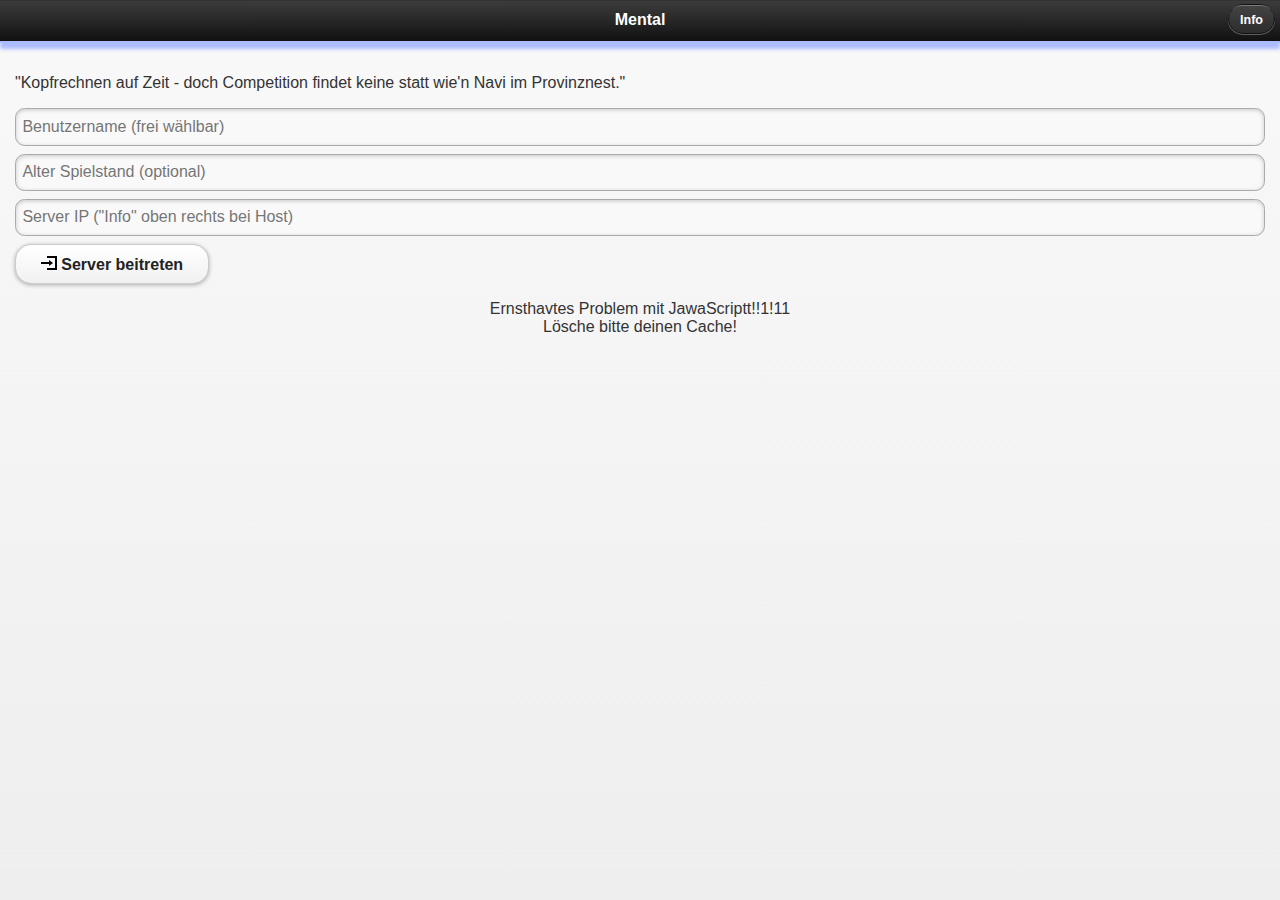
==== html/index.html @ d840814d "aufgeräumt und das wheel läuft jetzt mit 144Hz" ====
<!DOCTYPE html>
<html encoding="UTF-8">
<head>
    <meta content="text/html;charset=utf-8" http-equiv="Content-Type">
    <meta content="utf-8">
    <meta name="viewport" content="width=device-width, initial-scale=1, user-scalable=no" /> 
    <meta content="no-cache"><!-- TODO -->
    
    <link rel="stylesheet" href="jQuery/jquery.mobile-1.2.1.min.css" />
    <script src="jQuery/jquery-1.8.3.min.js"></script>
    <script src="jQuery/jquery.mobile-1.2.1.min.js"></script>
    
    <script src="constants.js" type="text/javascript"></script>
    <script src="utils.js" type="text/javascript"></script>
    <script src="icons.js" type="text/javascript"></script>
    <script src="navigation.js" type="text/javascript"></script>
    <script src="cookies.js" type="text/javascript"></script>
    <script src="commandSet.js" type="text/javascript"></script>
    <script src="communication.js" type="text/javascript"></script>
    <script src="generalObservers.js" type="text/javascript"></script>
    <script src="player.js" type="text/javascript"></script>
    
    <script src="fWelcome.js" type="text/javascript"></script>
    <script src="fCountdown.js" type="text/javascript"></script>
    <script src="fGame.js" type="text/javascript"></script>
    <script src="fLobby.js" type="text/javascript"></script>
    <script src="fScoreboard.js" type="text/javascript"></script>
    <script src="fShop.js" type="text/javascript"></script>
	<script src="fWheelOfFortune.js" type="text/javascript"></script>
    
    <script src="graphics/pixi.min.js"></script>
    <script src="tgm/movements.js"></script>
    <script src="tgm/graphicObjects.js"></script>
    <script src="tgm/track.js"></script>
    <script src="tgm/train.js"></script>
    <script src="tgm/map.js"></script>
    <script src="tgm/graphics.js"></script>
    <script src="tgm/mainTGMFrame.js"></script>
    
    <script src="main.js" type="text/javascript"></script>
    
    <link rel="stylesheet" href="style.css"/>
</head>
<body onclick="byID('headerMenu').style.display = 'none';">
    <!-- used for default countdown, if no other countdown container should be displayed -->
    <span style="position:absolute;top:-200px;opacity:0;" id="countdownHack"></span>
    <!-- blur hack: wird gefocused, um den focus aus input felder zu nehmen -->
    <form onsubmit="return false;" action="#" data-ajax="false" style="position:absolute;top:-300px;opacity:0;"><input type="submit" id="blurHack"></form>
    <div id="page_" data-role="page" data-fullscreen="true">
        <div id="infobox"><p id="infoboxContent">test</p></div>
        <div id="menu" data-role="header">
            <a id="disconnect" style="display:none;" href="#" class="ui-btn-left" onclick="disconnect();">Ende</a>
            <a id="toLobby" style="display:none;" href="#" class="ui-btn-left" onclick="leaveGame();">Raus hier</a>
            <h1>Mental</h1>
            <a href="#" class="ui-btn-right" onclick="setTimeout(function(){byID('headerMenu').style.display = 'inline-block';},50);updateLocalIP();">Info</a>
        </div>
        <div id="main" data-role="content">
            <div id="headerMenu" style="display:none;font-size:0.8em;">
                <p><span id="localIP"></span><br>
                <span id="gameString"></span><br>
                <span style="color:#fff;margin-top:5px;" class="btn" onclick="byID('headerMenu').style.display = 'none';">Schlie&szlig;en</span></p>
            </div>
            <div id="welcome" class="frame">
                <p>"Kopfrechnen auf Zeit - doch Competition findet keine statt wie'n Navi im Provinznest."</p>
                <p>
                    <input placeholder="Benutzername (frei wählbar)" type="text" id="name"/>
                    <input placeholder="Alter Spielstand (optional)" type="text" id="gameStringInput"/>
                    <input placeholder='Server IP ("Info" oben rechts bei Host)' type="text" id="ip"/>
                    <a style="max-width:12em;" id="connect" href="#" onclick="onServerJoinClick();" data-role="button"><span data-icon="account-login"></span>Server beitreten</a> 
                    <!--Oder:<br>
                    <a style="max-width:12em;" id="scan" href="#" onclick="netManager.scan(listAvailableServers);navigation.openFrames(serverLobbyFrame);" data-role="button"><span data-icon="magnifying-glass"></span>Server suchen</a> -->
                </p>
                <p>
                </p>
            </div>
            <div id="listGamesFrame" class="frame"><!-- auch das Lobby Frame-->
                <h2>Lobby</h2>
                <div id="gamesList">
                    
                </div>
                <p>
                    <a class="btn" data-role="button" href="#" onclick="navigation.openFrames(shoppingFrame);" style="max-width:40em;"><span data-icon="cart"></span>Zum Shop</a> <br>
					<a class="btn" data-role="button" href="#" onclick="navigation.openFrames(wheelOfFortuneFrame);" style="max-width:40em;"><span data-icon="target"></span>Zum Glücksrad</a>
                </p>
            </div>
            <div id="listServersFrame" class="frame">
                <h2>Verfügbare Server</h2>
                <div id="serversList">
                    
                </div>
            </div>
            <div id="countdownFrame" class="frame">
                <div style="text-align:center;">
                    <p style="display:inline;margin:auto;" id="bigCountdown"></p>
                </div>
            </div>
            <div id="mainFrame" class="frame" style="text-align:center;padding-top:2.3em;">
                <div style="left:0;position:absolute;text-align:center;margin-top:-2.3em;padding:0;width:100%;">
                    <div id="messageContainerDivision">
                        <p id="messageContainer"></p>
                    </div>
                </div>
                <form data-ajax="false" onsubmit="sendAnswer(); return false;" action="#"><!-- return false causes the form not to be submitted-->
                    <p style="margin: 0;display:inline-block;">
                        <span id="exercise" class="exerciseUI" style="border-radius: 8px 0px 0px 8px;text-align:right;">Bitte warten...
                        </span><input class="exerciseUI" type="number" style="border-radius: 0px 8px 8px 0px;max-width:4.5em;" data-role="none" placeholder="?" id="answer" onkeydown="document.onkeydown(event);"/>
                        <span id="exerciseCountdown"></span>
                        <!-- kleiner hack, einige browser benoetigen den submit button, und auf enter druck fokussieren sie darauf 
                             das hier interpretiert das dann als senden und fokussiert wieder die eingabe -->
                        
                        <input id="answerFormSubmit" type="submit" value="Submit" style="position:absolute;top:-200px;left:-200px;" onfocus="sendAnswer();byID('answer').focus();" /> 
                    </p>
                </form>
                <div id="beatBob" class="lvlProgress">
                    <span style="width:49.9%;display:block;float:left;border-radius: 4px 0px 0px 4px;" class="lvlProgress"><span id="beatBobBarLeft" style="width:56%" class="lvlProgressBar"></span></span>
                    <span style="width:49.9%;display:block;float:right;border-radius: 0px 4px 4px 0px;" class="lvlProgress"><span id="beatBobBarRight" style="width:80%" class="lvlProgressBar"></span></span>
                </div>
                <table id="numpadTable">
                    <tr>
                        <td><span class="btn" onmousedown="numpad(7)">7</span></td>
                        <td><span class="btn" onmousedown="numpad(8)">8</span></td>
                        <td><span class="btn" onmousedown="numpad(9)">9</span></td>
                    </tr>
                    <tr>
                        <td><span class="btn" onmousedown="numpad(4)">4</span></td>
                        <td><span class="btn" onmousedown="numpad(5)">5</span></td>
                        <td><span class="btn" onmousedown="numpad(6)">6</span></td>
                    </tr>
                    <tr>
                        <td><span class="btn" onmousedown="numpad(1)">1</span></td>
                        <td><span class="btn" onmousedown="numpad(2)">2</span></td>
                        <td><span class="btn" onmousedown="numpad(3)">3</span></td>
                    </tr>
                    <tr>
                        <td><span class="btn" onmousedown="numpadDel()">-</span></td>
                        <td><span class="btn" onmousedown="numpad(0)">0</span></td>
                        <td><span id="sendAnswer" class="btn" onclick="sendAnswer()">></span></td>
                    </tr>
                </table>
            </div>
            <div id="scoreboardFrame" class="frame">
                <table id="scoreboard">
                    <thead>
                        <tr>
                            <th></th>
                            <th data-priority="3" style="">Name</th>
                            <th data-priority="1">Score</th>
                            <th>Level</th>
                        </tr>
                    </thead>
                    <tbody id="scoreboardBody">
                        <tr><td>loading...</td><td>loading...</td><td>loading...</td>
                            <td>loading...</td><td>loading...</td><td>loading...</td></tr>
                    </tbody>
                </table>
                <div id="voting"></div>
            </div>
            <div id="shoppingFrame" class="frame">
                <div style='padding:10px;'>
                    <div id="shopUserInfo" class="userInfo">
                        <span style="float:right;font-style:italic;font-weight:normal;"><span data-icon="key"></span>Level <span data-field-key="playerLevel"></span> - $<span data-field-key="playerMoney"></span></span>
                        <span>Hallo <span data-field-key="playerName"></span>!</span>
                    </div>
                    <div id="shopItemList" style="opacity:0;"></div>
                    <p>
                        <a class="btn" data-role="button" href="#" onclick="byID('toLobby').click();" style="max-width:16em;"><span data-icon="people"></span>Back to Lobster</a>
                    </p>
                </div>
            </div>
			<div id="wheelOfFortuneFrame" class="frame">
                <div style='padding:10px;'>
                    <div class="userInfo">
                        <span style="float:right;font-style:italic;font-weight:normal;"><span data-icon="key"></span>Level <span data-field-key="playerLevel"></span> -Spins <span data-field-key="playerSpins"></span> - $<span data-field-key="playerMoney"></span></span>
                        <span>Hallo <span data-field-key="playerName"></span>!</span>
                    </div>
                        <div id="wheelSpace" style="text-align:center;">
                            <h2><span id="prizeTextField">spin 2 win</span></h2>
                            <p>
                                    <img src="graphics/wof/wheel.png" id="wheel" alt="fortuneWheel">
                                    <img style="position:absolute;" src="graphics/wof/pin.png" id="pin" alt="fortuneWheelPin">
                            </p>
                        </div>	
                        <div style="text-align:center;">
                            <p>
                                <a id="spinButton" class="btn" data-role="button" href="#" onclick="spin();" style="max-width:16em;"><span data-icon="target"></span><span id="spinButtonText">Spin the wheel!</span></a>
                            </p>
                                                <p>
                                <a id="buySpinButton" class="btn" data-role="button" href="#" onclick="buySpin();" style="max-width:16em;"><span data-icon="cart"></span>buy a spin</a>
                            </p>
                        </div>
                </div>
            </div>
            <p style="text-align:center;" id="warning">Ernsthavtes Problem mit JawaScriptt!!1!11<br>Lösche bitte deinen Cache!</p>
            <div id="console">&nbsp;</div>
            <p id="msgBox" class="msgBox">test</p>
        </div>
    </div>
    <div id="mainTrainGameFrame" class="frame">
        
    </div>
</body>
</html>
---- html/style.css ----
* {transition: font-size 0.5s, padding 0.5s, top 1.5s, left 0.5s, width 0.5s, height 0.5s, opacity 0.5s, color 0.5s, background 0.5s, box-shadow 0.5s;text-shadow:none;}

table {border: none; margin:auto;} table * {border:none}


body {
    font-family: Arial, Sans;
    margin: 0;
    padding: 0;
}

#mainTrainGameFrame {
    margin: 0;
    overflow: hidden;
    width: 100%;
    height: 100%;
}

#console {
    border: 2px solid #abf;
    background-color: white;
    padding: 10px;
    font-family: "Ubuntu Mono", "Mono Space", mono;
    overflow-y: scroll;
    height: 500px;
    display: none;
}

#menu {
    background-color: #ccf;
    border-bottom: 2px solid #abf;
    box-shadow: 0px 0.15cm 0.1cm #aabbff;
    /*position: fixed;*/
    width: 100%;
}

#headerMenu {
    position: absolute;
    top: 3.5em;
    right: 10px;
    border: 1px solid #abf;
    border-radius: 0.5em;
    width: auto;
    display: inline-block;
    padding: 0px 20px;
    background-color: black;
    opacity: 0.8;
    color: white;
}

#page_ {
    background-color: #fcfcfc;
}

.msgBox {
    display: none;
    transition: top 0s, opacity 0.5s;
    padding: 10px;
    color: #000;
    text-align: center;
    position: absolute;
    left:0px;
    margin:auto;
    width: 60%;
    max-width: 25em;
    min-height: 10%;
    border-radius: 10px;
    opacity: 0.7;
    background-color: #ddd;
    background: -moz-linear-gradient(top, #ddd 0%, #eee 50%, #ddd 100%);
    background: linear-gradient(top, #ddd 0%, #eee 50%, #ddd 100%);
    box-shadow: 0px 0px 5px #999;
}

.msgBoxError {
    background-color: #fdd;
    background: -moz-linear-gradient(top, #eaa 0%, #fcc 50%, #eaa 100%);
    background: linear-gradient(top, #eaa 0%, #fcc 50%, #eaa 100%);
}

.frame {
    display: none;
}

.btn, input, a {
    box-shadow: 0px 0px 0.2em #abf;
    border-radius: 0.1em;
    display: inline-block;
    border: 1px solid #abf;
}

.btnInput {
    float:right;
    margin-right:18px;
    margin-top:2px;
    border-radius:10px;
    cursor:pointer;
}

.btn {
    min-width: 3em;
    text-align: center;
    color: black;
    padding: 3px;
    font-size: 0.8em;
    border-radius: 0.5em;
    display:inline-block;
    transition: background 0s;
}

.btn + .btn {
    margin: 0px 3px 3px 0px;
}

.btn:hover {
    cursor: pointer;
    background-color: #abf;
}

.disabled, .disabled:hover {
    background-color: #ddd;
    opacity: 0.5;
    cursor: default;
}

.selectListItem {
    border-radius: 4px;
    background-color: #eaeaea;
    color: black;
    margin: auto;
    padding: 6px;
    margin-top: 5px;
    cursor: pointer;
    text-align: left;
}

.selectListItem:hover {
    background-color: #e9e9e9;
    box-shadow: 0px 0px 0.2em #666;
}

.selectListItem span {
    text-align: left;
}

.exerciseUI {
    padding:5px;
    background-color:white;
    border:0;
    margin:0;
    height:auto;
    box-shadow: none;
    font-size: 1em;
    min-width: 100px;
    display:inline-block;
}
.exerciseUI:hover, .exerciseUI:focus {border:0;box-shadow:0;}

#exerciseCountdown {
    display: none;
    font-weight: bold;
    font-size:1em;
    padding: 5px;
    padding-left: 10px;
}

#numpadTable .btn {
    min-width: 0;
    padding: 1.8em;
    width: 2em;
    margin: 0 0.6em 0.6em 0;
    font-weight: bold;
    opacity:0;
}

#messageContainerDivision {
    margin: 10px auto 0px auto;
    display: inline-block;
    opacity: 0;
    overflow-y:hidden; 
    height:1.2em;
    background-color: #c1cfff; 
    padding: 0px 5px 5px 5px;
    border-radius: 5px;
}

#pointGained {
    animation: pointsGainedAnimation;
}

@keyframes pointsGainedAnimation {
    
}



#beatBob {
    width: 70%;
    margin: 10px 15% 5px 15%;
    padding: auto;
    display: none;
}

#beatBobBarLeft {
    background-color: #f22;
    border-radius: 4px 0px 0px 4px;
    float:right;
    transition: background 2s, width 2s;
}

#beatBobBarRight {
    background-color: #2f2;
    border-radius: 0px 4px 4px 0px;
    transition: background 2s, width 2s;
}



#scoreboardFrame {
    text-align: center;
}

#voting {
    font-size: 0.9em;
    transition-duration: 0s;
    transition: width 0s;
}

#scoreboard {
    text-align: left;
    border-radius: 3px;
    background-color: #ededed;
    margin: 6px auto 10px auto;
}

#scoreboard td {
    border-top: 4px solid white;
    padding: 12px;
    padding-top:0px;
    padding-bottom:0px;
}
#scoreboard td + td { border-left: 2px solid white;margin:0;}

#scoreboard th {
    padding: 12px;
    padding-top:0px;
    padding-bottom:0px;
    margin: 0;
}

.lvlProgress {
    display:inline-block;
    width:60px;
    background-color:#dadada;
    border-radius:4px;
}

.lvlProgressBar {
    width:0%;
    padding:0;
    background-color:#7cf;
    box-shadow: 0px 0px 3px #888;
    display:block;
    opacity:0.5;
    border-radius:4px;
    height: 0.75em;
}




.userInfo {
    color: #444;
    border-radius: 5px;
    padding: 10px;
    box-shadow: 0px 0px 5px #999;
    font-size: 1em;
    font-weight: bold;
    margin-bottom: 12px;
    transition: height 0s;
}

.shopItem {
    border-radius: 5px;
    background-color: #eaeaea;
    box-shadow: 0px 0px 5px #abf;
    padding: 10px;
    margin-bottom: 12px;
    border: 1px solid #abf;
    transition-duration: 0;
}

.shopItem td {
    vertical-align: top;
    height: auto;
}

.shopItem .btn {
    padding: 0.5em;
    width: 6.5em;
}




#infobox {
    opacity: 0.7;
    position: absolute;
    top: -2cm;
    left: 0;
    text-align: center;
    max-width: 80%;
}

#infobox p {
    display: inline-block;
    margin: auto;
    background-color: #000000;
    color: #ffffff;
    border-radius: 0.15cm;
    padding: 0.1cm 0.1cm 0.1cm 0.1cm;
}
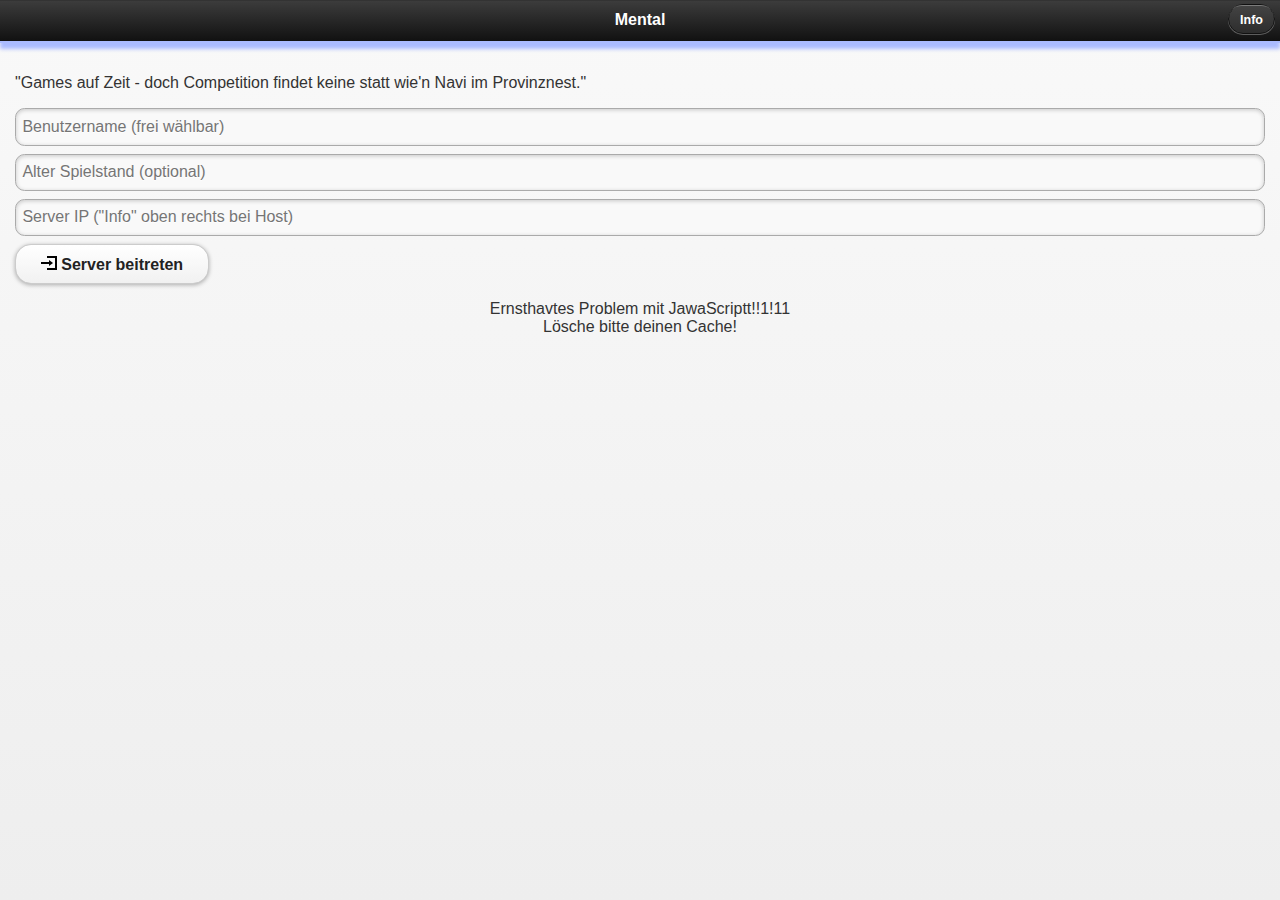
==== commit c19e1fc9: "wheeloffortune improvements + trainGame train explodes improvements" ====
--- a/html/index.html
+++ b/html/index.html
@@ -1,6 +1,7 @@
 <!DOCTYPE html>
 <html encoding="UTF-8">
 <head>
+    <title>Mental</title>
     <meta content="text/html;charset=utf-8" http-equiv="Content-Type">
     <meta content="utf-8">
     <meta name="viewport" content="width=device-width, initial-scale=1, user-scalable=no" /> 
@@ -20,21 +21,23 @@
     <script src="generalObservers.js" type="text/javascript"></script>
     <script src="player.js" type="text/javascript"></script>
     
+    <script src="graphics/pixi.min.js"></script>
+    <script src="graphics/graphicObjects.js"></script>
+    <script src="graphics/graphics.js"></script>
+    
     <script src="fWelcome.js" type="text/javascript"></script>
     <script src="fCountdown.js" type="text/javascript"></script>
     <script src="fGame.js" type="text/javascript"></script>
     <script src="fLobby.js" type="text/javascript"></script>
     <script src="fScoreboard.js" type="text/javascript"></script>
     <script src="fShop.js" type="text/javascript"></script>
-	<script src="fWheelOfFortune.js" type="text/javascript"></script>
-    
-    <script src="graphics/pixi.min.js"></script>
+    <script src="fWheelOfFortune.js" type="text/javascript"></script>
+    
     <script src="tgm/movements.js"></script>
-    <script src="tgm/graphicObjects.js"></script>
     <script src="tgm/track.js"></script>
     <script src="tgm/train.js"></script>
     <script src="tgm/map.js"></script>
-    <script src="tgm/graphics.js"></script>
+    <script src="tgm/particles.js"></script>
     <script src="tgm/mainTGMFrame.js"></script>
     
     <script src="main.js" type="text/javascript"></script>
@@ -61,7 +64,7 @@
                 <span style="color:#fff;margin-top:5px;" class="btn" onclick="byID('headerMenu').style.display = 'none';">Schlie&szlig;en</span></p>
             </div>
             <div id="welcome" class="frame">
-                <p>"Kopfrechnen auf Zeit - doch Competition findet keine statt wie'n Navi im Provinznest."</p>
+                <p>"Games auf Zeit - doch Competition findet keine statt wie'n Navi im Provinznest."</p>
                 <p>
                     <input placeholder="Benutzername (frei wählbar)" type="text" id="name"/>
                     <input placeholder="Alter Spielstand (optional)" type="text" id="gameStringInput"/>
@@ -167,25 +170,22 @@
                     </p>
                 </div>
             </div>
-			<div id="wheelOfFortuneFrame" class="frame">
+	    <div id="wheelOfFortuneFrame" class="frame">
                 <div style='padding:10px;'>
                     <div class="userInfo">
-                        <span style="float:right;font-style:italic;font-weight:normal;"><span data-icon="key"></span>Level <span data-field-key="playerLevel"></span> -Spins <span data-field-key="playerSpins"></span> - $<span data-field-key="playerMoney"></span></span>
+                        <span style="float:right;font-style:italic;font-weight:normal;"><span data-icon="key"></span>Level <span data-field-key="playerLevel"></span> - Spins <span data-field-key="playerSpins"></span> - $<span data-field-key="playerMoney"></span></span>
                         <span>Hallo <span data-field-key="playerName"></span>!</span>
                     </div>
                         <div id="wheelSpace" style="text-align:center;">
                             <h2><span id="prizeTextField">spin 2 win</span></h2>
-                            <p>
-                                    <img src="graphics/wof/wheel.png" id="wheel" alt="fortuneWheel">
-                                    <img style="position:absolute;" src="graphics/wof/pin.png" id="pin" alt="fortuneWheelPin">
-                            </p>
-                        </div>	
+                            <p id= "wheelGraphics"></p>
+                        </div>
                         <div style="text-align:center;">
                             <p>
-                                <a id="spinButton" class="btn" data-role="button" href="#" onclick="spin();" style="max-width:16em;"><span data-icon="target"></span><span id="spinButtonText">Spin the wheel!</span></a>
+                                <span id="spinButton" class="btn btnLarge" onclick="wheelOfFortuneFrame.spin();" style="max-width:16em;"><span data-icon="target"></span><span id="spinButtonText">Spin the wheel!</span></span>
                             </p>
-                                                <p>
-                                <a id="buySpinButton" class="btn" data-role="button" href="#" onclick="buySpin();" style="max-width:16em;"><span data-icon="cart"></span>buy a spin</a>
+                            <p>
+                                <span id="buySpinButton" class="btn btnLarge" onclick="wheelOfFortuneFrame.buySpin();" style="max-width:16em;"><span data-icon="cart"></span>buy a spin</span>
                             </p>
                         </div>
                 </div>
@@ -194,6 +194,9 @@
             <div id="console">&nbsp;</div>
             <p id="msgBox" class="msgBox">test</p>
         </div>
+    </div>
+    <div id="clickHandler" style="position:absolute;top:0;left:0;width:100%;height:100%;padding:0;margin:0;display:none;">
+        
     </div>
     <div id="mainTrainGameFrame" class="frame">
         
--- a/html/style.css
+++ b/html/style.css
@@ -11,6 +11,7 @@
 
 #mainTrainGameFrame {
     margin: 0;
+    background-color: #111;
     overflow: hidden;
     width: 100%;
     height: 100%;
@@ -83,6 +84,7 @@
 }
 
 .btn, input, a {
+    text-decoration: none;
     box-shadow: 0px 0px 0.2em #abf;
     border-radius: 0.1em;
     display: inline-block;
@@ -106,6 +108,10 @@
     border-radius: 0.5em;
     display:inline-block;
     transition: background 0s;
+}
+
+.btnLarge {
+    padding: 7px;
 }
 
 .btn + .btn {
@@ -184,15 +190,6 @@
     border-radius: 5px;
 }
 
-#pointGained {
-    animation: pointsGainedAnimation;
-}
-
-@keyframes pointsGainedAnimation {
-    
-}
-
-
 
 #beatBob {
     width: 70%;
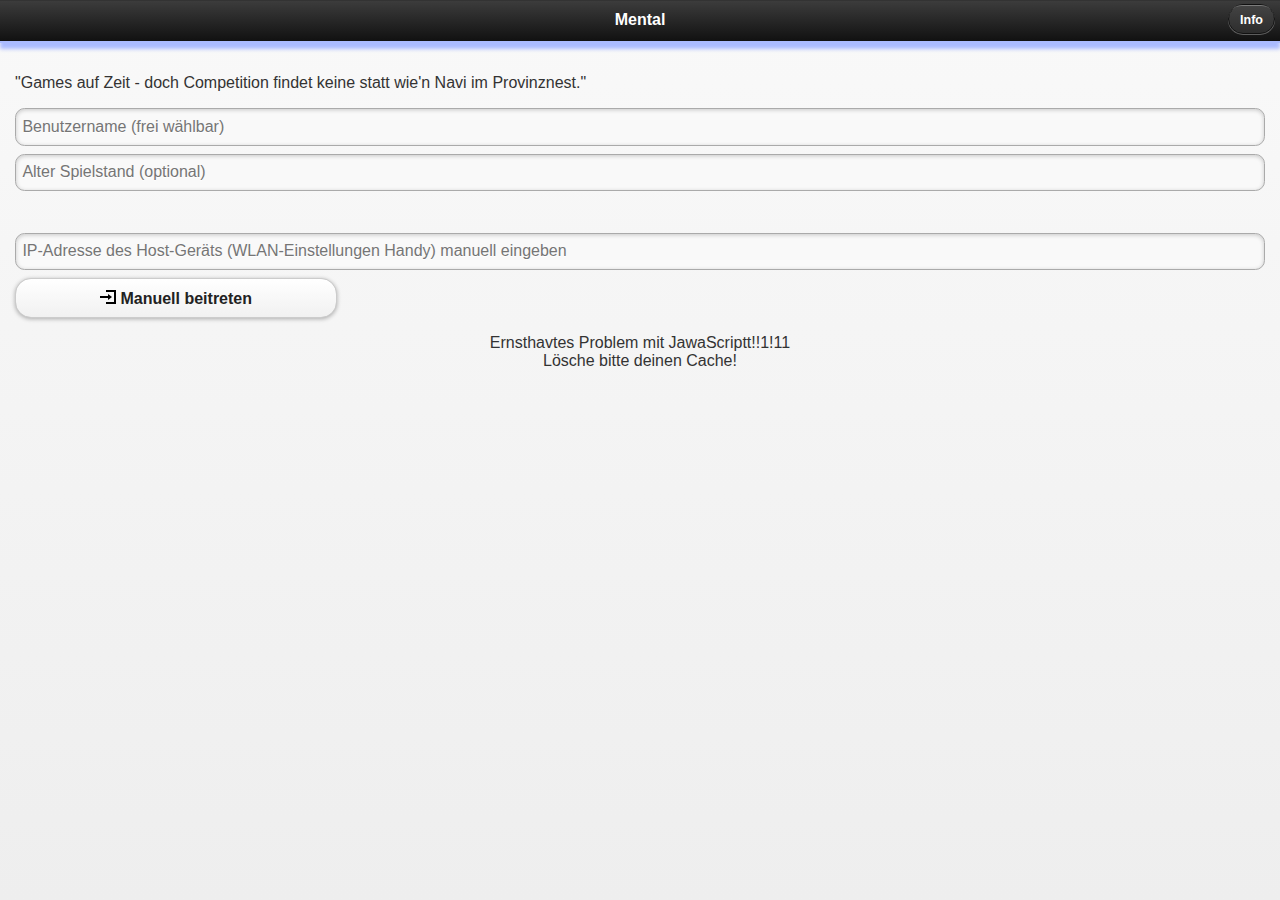
==== commit 6df51cb0: "paar behebungen in bezug auf lagg + server scan" ====
--- a/html/index.html
+++ b/html/index.html
@@ -22,8 +22,8 @@
     <script src="player.js" type="text/javascript"></script>
     
     <script src="graphics/pixi.min.js"></script>
-    <script src="graphics/graphicObjects.js"></script>
     <script src="graphics/graphics.js"></script>
+    <script src="graphics/physics.js"></script>
     
     <script src="fWelcome.js" type="text/javascript"></script>
     <script src="fCountdown.js" type="text/javascript"></script>
@@ -32,13 +32,11 @@
     <script src="fScoreboard.js" type="text/javascript"></script>
     <script src="fShop.js" type="text/javascript"></script>
     <script src="fWheelOfFortune.js" type="text/javascript"></script>
-    
-    <script src="tgm/movements.js"></script>
+
+    <script src="tgm/mainTGMFrame.js"></script>
     <script src="tgm/track.js"></script>
-    <script src="tgm/train.js"></script>
-    <script src="tgm/map.js"></script>
+    <script src="tgm/gameObjects.js"></script>
     <script src="tgm/particles.js"></script>
-    <script src="tgm/mainTGMFrame.js"></script>
     
     <script src="main.js" type="text/javascript"></script>
     
@@ -68,10 +66,11 @@
                 <p>
                     <input placeholder="Benutzername (frei wählbar)" type="text" id="name"/>
                     <input placeholder="Alter Spielstand (optional)" type="text" id="gameStringInput"/>
-                    <input placeholder='Server IP ("Info" oben rechts bei Host)' type="text" id="ip"/>
-                    <a style="max-width:12em;" id="connect" href="#" onclick="onServerJoinClick();" data-role="button"><span data-icon="account-login"></span>Server beitreten</a> 
                     <!--Oder:<br>
                     <a style="max-width:12em;" id="scan" href="#" onclick="netManager.scan(listAvailableServers);navigation.openFrames(serverLobbyFrame);" data-role="button"><span data-icon="magnifying-glass"></span>Server suchen</a> -->
+                    <div id="serversList"></div><br>
+                    <input placeholder='IP-Adresse des Host-Geräts (WLAN-Einstellungen Handy) manuell eingeben' type="text" id="ip"/>
+                    <a style="max-width:20em;" id="connect" href="#" onclick="onServerJoinClick();" data-role="button"><span data-icon="account-login"></span>Manuell beitreten</a>
                 </p>
                 <p>
                 </p>
@@ -86,12 +85,6 @@
 					<a class="btn" data-role="button" href="#" onclick="navigation.openFrames(wheelOfFortuneFrame);" style="max-width:40em;"><span data-icon="target"></span>Zum Glücksrad</a>
                 </p>
             </div>
-            <div id="listServersFrame" class="frame">
-                <h2>Verfügbare Server</h2>
-                <div id="serversList">
-                    
-                </div>
-            </div>
             <div id="countdownFrame" class="frame">
                 <div style="text-align:center;">
                     <p style="display:inline;margin:auto;" id="bigCountdown"></p>
@@ -103,16 +96,14 @@
                         <p id="messageContainer"></p>
                     </div>
                 </div>
-                <form data-ajax="false" onsubmit="sendAnswer(); return false;" action="#"><!-- return false causes the form not to be submitted-->
-                    <p style="margin: 0;display:inline-block;">
-                        <span id="exercise" class="exerciseUI" style="border-radius: 8px 0px 0px 8px;text-align:right;">Bitte warten...
-                        </span><input class="exerciseUI" type="number" style="border-radius: 0px 8px 8px 0px;max-width:4.5em;" data-role="none" placeholder="?" id="answer" onkeydown="document.onkeydown(event);"/>
-                        <span id="exerciseCountdown"></span>
-                        <!-- kleiner hack, einige browser benoetigen den submit button, und auf enter druck fokussieren sie darauf 
-                             das hier interpretiert das dann als senden und fokussiert wieder die eingabe -->
-                        
-                        <input id="answerFormSubmit" type="submit" value="Submit" style="position:absolute;top:-200px;left:-200px;" onfocus="sendAnswer();byID('answer').focus();" /> 
-                    </p>
+                <form data-ajax="false" onsubmit="sendAnswer(); return false;" action="#" style="text-align: center;"><!-- return false causes the form not to be submitted-->
+                    <span id="exercise" class="exerciseUI" style="border-radius: 8px 0px 0px 8px;text-align:right;">Bitte warten...
+                    </span><input class="exerciseUI" type="number" style="border-radius: 0px 8px 8px 0px;max-width:4.5em;" data-role="none" placeholder="?" id="answer" onkeydown="document.onkeydown(event);"/>
+                    <span id="exerciseCountdown"></span>
+                    <!-- kleiner hack, einige browser benoetigen den submit button, und auf enter druck fokussieren sie darauf 
+                         das hier interpretiert das dann als senden und fokussiert wieder die eingabe -->
+
+                    <input id="answerFormSubmit" type="submit" value="Submit" style="position:absolute;top:-200px;left:-200px;" onfocus="sendAnswer();byID('answer').focus();" /> 
                 </form>
                 <div id="beatBob" class="lvlProgress">
                     <span style="width:49.9%;display:block;float:left;border-radius: 4px 0px 0px 4px;" class="lvlProgress"><span id="beatBobBarLeft" style="width:56%" class="lvlProgressBar"></span></span>
--- a/html/style.css
+++ b/html/style.css
@@ -138,6 +138,7 @@
     margin-top: 5px;
     cursor: pointer;
     text-align: left;
+    box-shadow: 0px 0px 0.2em #aaa;
 }
 
 .selectListItem:hover {
@@ -176,7 +177,7 @@
     width: 2em;
     margin: 0 0.6em 0.6em 0;
     font-weight: bold;
-    opacity:0;
+    display:none;
 }
 
 #messageContainerDivision {
@@ -233,8 +234,9 @@
 #scoreboard td {
     border-top: 4px solid white;
     padding: 12px;
-    padding-top:0px;
-    padding-bottom:0px;
+    padding-top:2px;
+    padding-bottom:2px;
+    vertical-align: middle;
 }
 #scoreboard td + td { border-left: 2px solid white;margin:0;}
 
